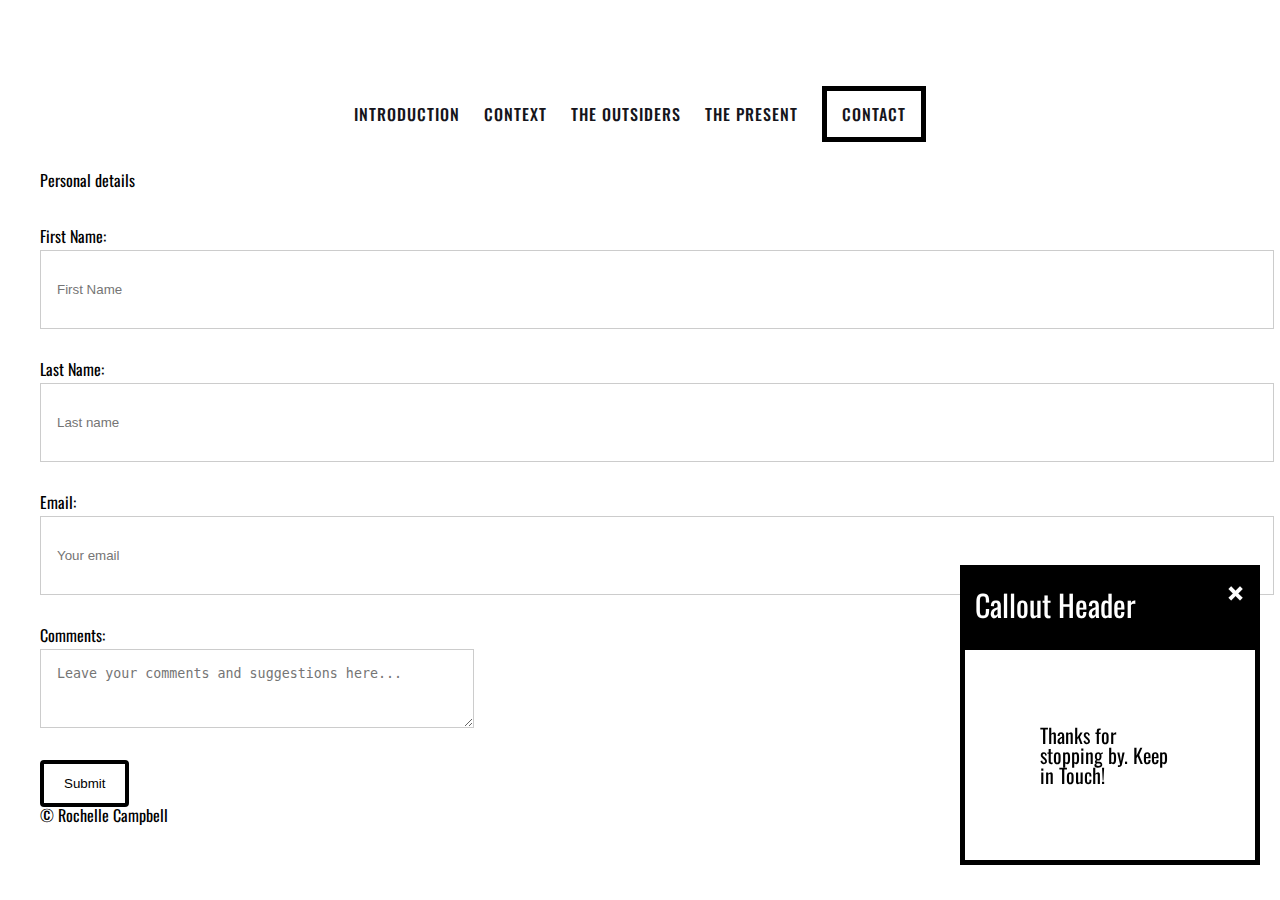
==== contact.html @ fe0698f2 "Add files via upload" ====
<!DOCTYPE html>
<html lang="en" dir="ltr">
  <head>
    <meta charset="utf-8">
    <meta name="viewport" content="width=device-width, initial-scale=1.0">
    <title>Contact Form</title>
    <link rel="icon" type= "image/png" href="images/logo.png">
    <link rel="stylesheet" type="text/css" href="css/default.css">
    <link rel="stylesheet" type="text/css" href="css/mine.css">
    <link rel="stylesheet" href="https://use.fontawesome.com/releases/v5.7.2/css/all.css" integrity="sha384-fnmOCqbTlWIlj8LyTjo7mOUStjsKC4pOpQbqyi7RrhN7udi9RwhKkMHpvLbHG9Sr" crossorigin="anonymous">
    <!-- <script>
     function checkForm(){
      var lastnombre = document.getElementById('lastname').value;
      var nom_err = document.getElementById('lastNameError').value;
      if (lastnombre == '') {
         return .errorMsg.firstNameError;}
    </script> -->

  </head>


  <body>
	<a href = "#content" class = "skip">Skip to Content</a>

  <main id ="content">

<header>
  <nav>
  <ul>
    <li>
      <a href = "intro.html">Introduction</a>
      <a href = "context.html">Context</a>
      <a href = "theoutsiders.html">The Outsiders</a>
      <a href = "thepresent.html">The Present</a>
      <a href = "contact.html" class = "current">Contact</a>
    </li>
  </ul>
  </nav>


</header>

    <form onsubmit="return checkForm()">
        <fieldset>
          <legend>Personal details</legend>
            <label for = "firstname">First Name:</label>
            <input type="text" id = "firstname" name="first name" placeholder="First Name">
            <p class="errorMsg" id="firstNameError">Please enter your name above!</p>
<br>
            <label for = "lastname">Last Name:</label>
            <input type="text" id = "lastname" name="last name" placeholder="Last name">
            <p class="errorMsg" id="lastNameError">Please enter your name above!</p>

<br>
            <label for = "email">Email:</label>
            <input type="text" id="email" name="email" placeholder= "Your email">
<br>
            <label for="comments">Comments:</label>
            <textarea id="comments" name="comments" placeholder="Leave your comments and suggestions here..." style="width:400px"></textarea>
<br>
            <input type="submit" value = "Submit">
        </fieldset>
    </form>

<div class="callout">
  <div class="callout-header">Callout Header</div>
  <span class="closebtn" onclick="this.parentElement.style.display='none';">&times;</span>
  <div class="callout-container">
    <p>Thanks for stopping by. Keep in Touch!</p>
  </div>
</div>


</main>

   <footer>
     <small>&copy; Rochelle Campbell</small>
   </footer>

  </body>

</html>
---- css/default.css ----
/*
html5doctor.com Reset Stylesheet
v1.6.1
Last Updated: 2010-09-17
Author: Richard Clark - http://richclarkdesign.com
Twitter: @rich_clark
*/

html, body, div, span, object, iframe,
h1, h2, h3, h4, h5, h6, p, blockquote, pre,
abbr, address, cite, code,
del, dfn, em, img, ins, kbd, q, samp,
small, strong, sub, sup, var,
b, i,
dl, dt, dd, ol, ul, li,
fieldset, form, label, legend,
table, caption, tbody, tfoot, thead, tr, th, td,
article, aside, canvas, details, figcaption, figure,
footer, header, hgroup, menu, nav, section, summary,
time, mark, audio, video {
    margin:0;
    padding:0;
    border:0;
    outline:0;
    font-size:100%;
    vertical-align:baseline;
    background:transparent;
}

body {
    line-height:1;
}

article,aside,details,figcaption,figure,
footer,header,hgroup,menu,nav,section {
	display:block;
}

nav ul {
    list-style:none;
}

blockquote, q {
    quotes:none;
}

blockquote:before, blockquote:after,
q:before, q:after {
    content:'';
    content:none;
}

a {
    margin:0;
    padding:0;
    font-size:100%;
    vertical-align:baseline;
    background:transparent;
}

/* change colours to suit your needs */
ins {
    background-color:#ff9;
    color:#000;
    text-decoration:none;
}

/* change colours to suit your needs */
mark {
    background-color:#ff9;
    color:#000;
    font-style:italic;
    font-weight:bold;
}

del {
    text-decoration: line-through;
}

abbr[title], dfn[title] {
    border-bottom:1px dotted;
    cursor:help;
}

table {
    border-collapse:collapse;
    border-spacing:0;
}

/* change border colour to suit your needs */
hr {
    display:block;
    height:1px;
    border:0;
    border-top:1px solid #cccccc;
    margin:1em 0;
    padding:0;
}

input, select {
    vertical-align:middle;
}
---- css/mine.css ----
@import url('https://fonts.googleapis.com/css?family=Oswald:500');

html {
  box-sizing: border-box;
}

body {
    margin: 40px;
    font-family: 'Oswald', sans-serif;
}


h1 {
   font-size: 40px;
   text-align: center;
   padding: 60px;
}

p {
   font-size: 20px;
   padding: 60px;
}


.skip{
	text-decoration: none;
  color: #000000;
	position: relative;
  top: -99px;
  transition: top ease-in 0.5s;
  overflow: hidden;
}

.skip:focus{
	background: #ffffff;
	top: -40px;
	border: 1px solid black;
  overflow: hidden;
}

.fa-angle-double-down {
  font-size: 3em;
  color: #ffffff;
}

.background {
    width: 100vw;
    height: 100vh;

    display: flex;
    justify-content: center;
    align-items: center;

    text-align: center;

    background-image: linear-gradient(rgba(0, 0, 0, 0.5),rgba(0, 0, 0, 0.5)), url("../images/intro/thomas.jpg");
    background-size: cover;
    background-position: center center;
    background-repeat: no-repeat;
    background-attachment: none;
}


.background h1 {
    font-size: 80px;
    margin-top: 0px;
    margin-bottom: 60px;
    color: #ffffff
}

.background h2 {
    font-size: 15px;
    color: #ffffff
}

.background .btn {
    display: block;
    width: 200px;


    padding: 1px;
    margin-top: 50px;
    margin-left: auto;
    margin-right: auto;
    opacity: 0.5;
    transition: 0.3s;
    border: 3px solid #000000;

    color: #000000;
    text-decoration: none;
    font-size: 20px;

    border: 3px solid #ffffff;
    border-radius: 20px;
    padding: 15px;

    background-color: rgba(255, 255, 255)

}

.background .btn:hover {
   opacity: 1
}

.typewrite{
   color: white;
   text-decoration: none;
   font-size: 150px;
}

.current {
    border: 3px solid #000000;
    border-width: 5px;
    padding: 15px;
}


nav {
  padding:30px;
  text-align:center;
}

nav .icon {
  display: none;
}

nav a{
  font-family: 'Oswald', sans-serif;
  font-weight:500;
  text-transform:uppercase;
  text-decoration:none;
  color:#16151b;
  margin:0 10px;
  font-size:16px;
  letter-spacing:1px;
  position:relative;
  display:inline-block;
}

nav a:hover {
    color: #ff0000;
}


.errorMsg {
  @import url('https://fonts.googleapis.com/css?family=Orbitron');
    color:red;
    display:none; }

legend {
  margin-top: 40px;
  margin-bottom: 40px;
}


input[type=text], select, textarea {
  width: 100%;
  height: 5vh;
  display: block;
  padding: 16px;
  border: 1px solid #ccc;
  margin-top: 6px;
  margin-bottom: 16px;
}

input[type=submit] {
  background-color: #ffffff;
  color: black;
  padding: 12px 20px;
  border: 4px solid #000000;
  border-radius: 4px;
  cursor: pointer;
}

input[type=submit]:hover {
  color: #ff0000;
}


.callout {
  position: fixed;
  bottom: 35px;
  right: 20px;
  margin-left: 20px;
  max-width: 300px;
}


.callout-header {
  padding: 25px 15px;
  background: #000000;
  font-size: 30px;
  color: white;
}

.callout-container {
  padding: 15px;
  border: 5px solid black;
  background-color: #ffffff;
  color: black
}


.closebtn {
  position: absolute;
  top: 1px;
  right: 15px;
  color: white;
  font-size: 50px;
  cursor: pointer;
}

.closebtn:hover {
  color: red;
}

.flip-card {
  background-color: transparent;
  width: 560px;
  height: 442px;
  perspective:1000px;
}

.flip-card-inner {
  position: relative;
  width: 100%;
  height: 100%;
  text-align: center;
  transition: transform 1s;
  transform-style: preserve-3d;
  box-shadow: 0 4px 8px 0 rgba(0,0,0,0.2);
}

.flip-card:hover .flip-card-inner {
  transform: rotateY(180deg);
}

.flip-card-front, .flip-card-back {
  position:absolute;
  width: 100%;
  height: 100%;
  backface-visibility: hidden;
}

.flip-card-front {
  background-color: #000000;
  color: white;
  z-index: 2;
}

.flip-card-back {
  background-color: #000000;
  color: white;
  transform: rotateY(180deg);
  z-index: 1;
}

.photo{
   display: flex;
   justify-content: center;
}


.wrapper{
    display: grid;
    max-width: 100%;
    height: 90vh;
    margin: 0;
    grid-gap: 1.5em;
    grid-template-columns: repeat(20, 1fr);
    grid-template-rows: repeat(20, 1fr);
}

.box.a{
    grid-column: span 9;
    grid-row: span 7;
    background-image: url("../images/present/mehretu.jpeg")
}

.box.b{
    grid-column: span 8;
    grid-row: span 2;
    background-image: url("../images/present/jones.jpeg")
}

.box.c{
    grid-column: span 8;
    grid-row: span 15;
    background-image: url("../images/present/dancy.jpg")
}

/* light box */
.row > .column {
  padding: 0 8px;
}

.row:after {
  content: "";
  display: table;
  clear: both;
}

/* Create four equal columns that floats next to eachother */
.column {
  float: left;
  width: 15%;
  margin: auto;
}

/* The Modal (background) */
.modal {
  display: none;
  position: fixed;
  z-index: 1;
  padding-top: 100px;
  left: 0;
  top: 0;
  width: 100%;
  height: 100%;
  overflow: auto;
  background-color: black;
}

/* Modal Content */
.modal-content {
  position: relative;
  background-color: #fefefe;
  margin: auto;
  padding: 0;
  width: 80%;
  height: 70vh:
  max-width: 1200px;
}

/* The Close Button */
.close {
  color: white;
  position: absolute;
  top: 10px;
  right: 25px;
  font-size: 50px;
  font-weight: bold;
}

.close:hover,
.close:focus {
  color: #999;
  text-decoration: none;
  cursor: pointer;
}

/* Hide the slides by default */
.mySlides {
  display: none;
}

/* Next & previous buttons */
.prev,
.next {
  cursor: pointer;
  position: absolute;
  top: 50%;
  width: auto;
  padding: 16px;
  margin-top: -50px;
  color: black;
  font-weight: bold;
  font-size: 40px;
  transition: 0.6s ease;
  border-radius: 0 3px 3px 0;
  user-select: none;
  -webkit-user-select: none;
}

/* Position the "next button" to the right */
.next {
  right: 0;
  border-radius: 3px 0 0 3px;
}

/* On hover, add a black background color with a little bit see-through */
.prev:hover,
.next:hover {
  background-color: rgba(0, 0, 0, 0.8);
}

/* Number text (1/3 etc) */
.numbertext {
  color: #000000;
  font-size: 18px;
  padding: 8px 12px;
  position: absolute;
  top: 0;
}

/* Caption text */
.caption-container {
  text-align: center;
  background-color: black;
  padding: 2px 16px;
  color: white;
}

img.demo {
  opacity: 0.6;
}

.active,
.demo:hover {
  opacity: 1;
}

img.hover-shadow {
  transition: 0.3s;
}

.hover-shadow:hover {
  box-shadow: 0 4px 8px 0 rgba(0, 0, 0, 0.2), 0 6px 20px 0 rgba(0, 0, 0, 0.19);
}



@media (min-width: 1200px) {


}

@media only screen and (max-width: 768px) {
  .column {grid-template-columns: 1fr 1fr;
  width: 100%;
}
  .wrapper{grid-template-columns: 1fr 1fr;

}
}

@media screen and (max-width: 600px) {
  .column {grid-template-columns: 1fr;
  width: 100%;
}
.wrapper{grid-template-columns: 1fr;
}
}
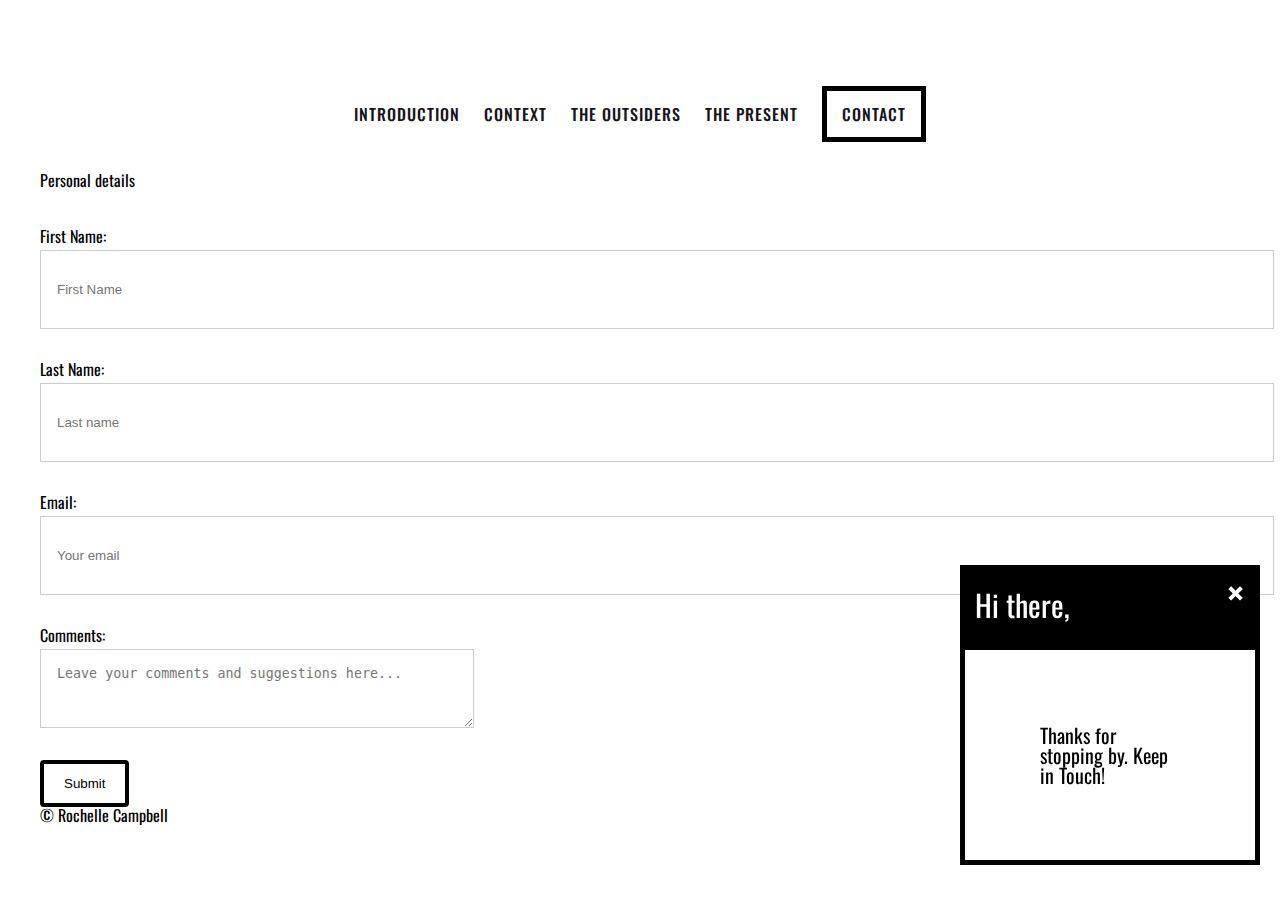
==== commit 62943982: "Add files via upload" ====
--- a/contact.html
+++ b/contact.html
@@ -63,7 +63,7 @@
     </form>
 
 <div class="callout">
-  <div class="callout-header">Callout Header</div>
+  <div class="callout-header">Hi there,</div>
   <span class="closebtn" onclick="this.parentElement.style.display='none';">&times;</span>
   <div class="callout-container">
     <p>Thanks for stopping by. Keep in Touch!</p>
